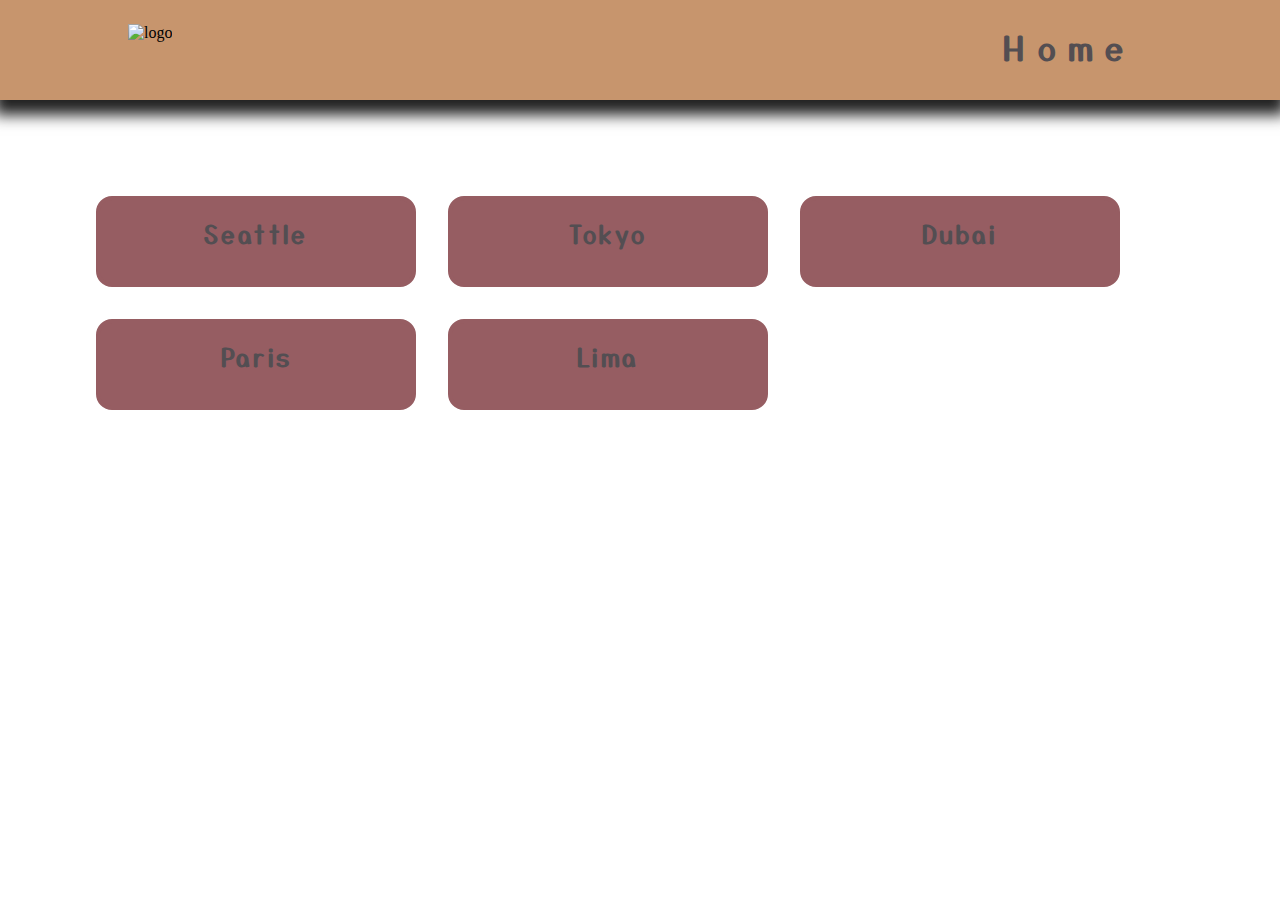
==== sales.html @ bcad7a20 "style and setup salmon cookies project" ====
<!DOCTYPE html>
<html lang="en">

    <head>
        <meta charset="UTF-8">
        <meta name="viewport" content="width=device-width, initial-scale=1.0">
        <title>Document</title>
        <link rel="stylesheet" href="css/sales.css">
    </head>

    <body>
        <header class="header clearfix">

            <img src="https://github.com/LTUC/amman-201d13/blob/main/class-06/lab/assets/salmon.png?raw=true" alt="logo"
                class="logo">

            <a href="index.html" class="nav">Home</a>
        </header>
        <main class="clearfix">
            <div class="cities">
                <div class="city seattle">
                    <h2>Seattle</h2>
                    <ul class="hidden">
                        <li>6am: <span class="cookies"></span></li>
                        <li>7am: <span class="cookies"></span></li>
                        <li>8am: <span class="cookies"></span></li>
                        <li>9am: <span class="cookies"></span></li>
                        <li>10am: <span class="cookies"></span></li>
                        <li>11am: <span class="cookies"></span></li>
                        <li>12pm: <span class="cookies"></span></li>
                        <li>1pm: <span class="cookies"></span></li>
                        <li>2pm: <span class="cookies"></span></li>
                        <li>3pm: <span class="cookies"></span></li>
                        <li>4pm: <span class="cookies"></span></li>
                        <li>5pm: <span class="cookies"></span></li>
                        <li>6pm: <span class="cookies"></span></li>
                        <li>7pm: <span class="cookies"></span></li>
                        <li>Total: <span class="total"></span></li>
                    </ul>
                </div>
                <div class="city tokyo">
                    <h2>Tokyo</h2>
                    <ul class="hidden">
                        <li>6am: <span class="cookies"></span></li>
                        <li>7am: <span class="cookies"></span></li>
                        <li>8am: <span class="cookies"></span></li>
                        <li>9am: <span class="cookies"></span></li>
                        <li>10am: <span class="cookies"></span></li>
                        <li>11am: <span class="cookies"></span></li>
                        <li>12pm: <span class="cookies"></span></li>
                        <li>1pm: <span class="cookies"></span></li>
                        <li>2pm: <span class="cookies"></span></li>
                        <li>3pm: <span class="cookies"></span></li>
                        <li>4pm: <span class="cookies"></span></li>
                        <li>5pm: <span class="cookies"></span></li>
                        <li>6pm: <span class="cookies"></span></li>
                        <li>7pm: <span class="cookies"></span></li>
                        <li>Total: <span class="total"></span></li>
                    </ul>
                </div>
                <div class="city dubai">
                    <h2>Dubai</h2>
                    <ul class="hidden">
                        <li>6am: <span class="cookies"></span></li>
                        <li>7am: <span class="cookies"></span></li>
                        <li>8am: <span class="cookies"></span></li>
                        <li>9am: <span class="cookies"></span></li>
                        <li>10am: <span class="cookies"></span></li>
                        <li>11am: <span class="cookies"></span></li>
                        <li>12pm: <span class="cookies"></span></li>
                        <li>1pm: <span class="cookies"></span></li>
                        <li>2pm: <span class="cookies"></span></li>
                        <li>3pm: <span class="cookies"></span></li>
                        <li>4pm: <span class="cookies"></span></li>
                        <li>5pm: <span class="cookies"></span></li>
                        <li>6pm: <span class="cookies"></span></li>
                        <li>7pm: <span class="cookies"></span></li>
                        <li>Total: <span class="total"></span></li>
                    </ul>
                </div>
                <div class="city paris">
                    <h2>Paris</h2>
                    <ul class="hidden">
                        <li>6am: <span class="cookies"></span></li>
                        <li>7am: <span class="cookies"></span></li>
                        <li>8am: <span class="cookies"></span></li>
                        <li>9am: <span class="cookies"></span></li>
                        <li>10am: <span class="cookies"></span></li>
                        <li>11am: <span class="cookies"></span></li>
                        <li>12pm: <span class="cookies"></span></li>
                        <li>1pm: <span class="cookies"></span></li>
                        <li>2pm: <span class="cookies"></span></li>
                        <li>3pm: <span class="cookies"></span></li>
                        <li>4pm: <span class="cookies"></span></li>
                        <li>5pm: <span class="cookies"></span></li>
                        <li>6pm: <span class="cookies"></span></li>
                        <li>7pm: <span class="cookies"></span></li>
                        <li>Total: <span class="total"></span></li>
                    </ul>
                </div>
                <div class="city lima">
                    <h2>Lima</h2>
                    <ul class="hidden">
                        <li>6am: <span class="cookies"></span></li>
                        <li>7am: <span class="cookies"></span></li>
                        <li>8am: <span class="cookies"></span></li>
                        <li>9am: <span class="cookies"></span></li>
                        <li>10am: <span class="cookies"></span></li>
                        <li>11am: <span class="cookies"></span></li>
                        <li>12pm: <span class="cookies"></span></li>
                        <li>1pm: <span class="cookies"></span></li>
                        <li>2pm: <span class="cookies"></span></li>
                        <li>3pm: <span class="cookies"></span></li>
                        <li>4pm: <span class="cookies"></span></li>
                        <li>5pm: <span class="cookies"></span></li>
                        <li>6pm: <span class="cookies"></span></li>
                        <li>7pm: <span class="cookies"></span></li>
                        <li>Total: <span class="total"></span></li>
                    </ul>
                </div>
            </div>
        </main>

        <footer></footer>
        <script src="js/app.js"></script>
    </body>

</html>
---- css/sales.css ----
@import url('https://fonts.googleapis.com/css2?family=Yusei+Magic&display=swap');

* {
	margin: 0;
	padding: 0;
	box-sizing: border-box;
}

:root {
	--mainColor: #f2d974;
	--mainFontFamily: 'Yusei Magic', sans-serif;
	--secondaryColor: #c7956d;
	--thirdColor: #965d62;
	--forthColor: #534e52;
	--secondaryFontFamily: Georgia, 'Times New Roman', Times, serif;
	--thirdFontFamily: Arial, Helvetica, sans-serif;
	--letterSpacing: 0.8rem;
	--mainTrasition: all 0.3s ease-in-out;
}

/* clearfix */
.clearfix::after,
.clearfix::before {
	content: '';
	clear: both;
	display: table;
}
/* header */
.header {
	height: 100px;
	width: 100vw;
	background: var(--secondaryColor);
	box-shadow: 0px 9px 14px 6px rgba(0, 0, 0, 0.87);
}

.logo {
	width: 9rem;
	height: 3rem;
	margin-top: 1.5rem;
	margin-left: 8rem;
}

.nav {
	float: right;
	text-decoration: none;
	color: var(--forthColor);
	font-family: var(--mainFontFamily);
	font-weight: bold;
	font-size: 2rem;
	margin-top: 1.5rem;
	margin-right: 9rem;
	letter-spacing: var(--letterSpacing);
	transition: var(--mainTrasition);
}

.nav:hover {
	color: var(--mainColor);
}

/* end of header */

/* main */
.cities {
	margin-top: 5rem;
	margin-left: 5rem;
}

.city {
	float: left;
	margin: 1rem;
	color: var(--forthColor);
	font-family: var(--mainFontFamily);
	background: var(--thirdColor);
	padding: 1rem 3rem;
	border-radius: 1rem;
	border: 0.3rem solid var(--thirdColor);
	transition: var(--mainTrasition);
	letter-spacing: 0.2rem;
	width: 20rem;
	text-align: center;
}

.city:hover {
	background: white;
	cursor: pointer;
}

.city h2 {
	margin-bottom: 1rem;
}

.city li {
	text-align: left;
}

.hidden {
	display: none;
}

/*end of main*/
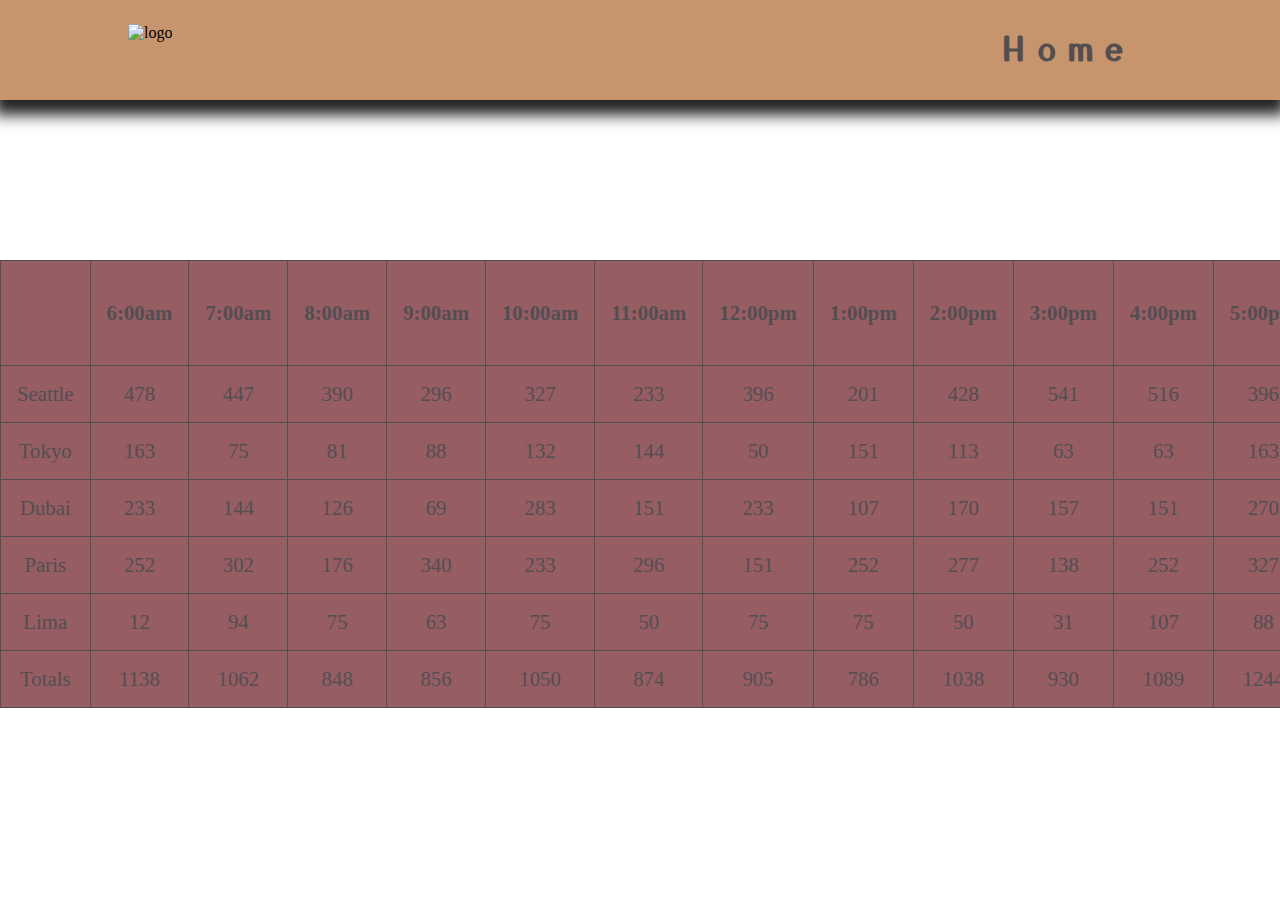
==== commit 50c4143f: "made a table of sales and the style it" ====
--- a/sales.html
+++ b/sales.html
@@ -18,106 +18,6 @@
         </header>
         <main class="clearfix">
             <div class="cities">
-                <div class="city seattle">
-                    <h2>Seattle</h2>
-                    <ul class="hidden">
-                        <li>6am: <span class="cookies"></span></li>
-                        <li>7am: <span class="cookies"></span></li>
-                        <li>8am: <span class="cookies"></span></li>
-                        <li>9am: <span class="cookies"></span></li>
-                        <li>10am: <span class="cookies"></span></li>
-                        <li>11am: <span class="cookies"></span></li>
-                        <li>12pm: <span class="cookies"></span></li>
-                        <li>1pm: <span class="cookies"></span></li>
-                        <li>2pm: <span class="cookies"></span></li>
-                        <li>3pm: <span class="cookies"></span></li>
-                        <li>4pm: <span class="cookies"></span></li>
-                        <li>5pm: <span class="cookies"></span></li>
-                        <li>6pm: <span class="cookies"></span></li>
-                        <li>7pm: <span class="cookies"></span></li>
-                        <li>Total: <span class="total"></span></li>
-                    </ul>
-                </div>
-                <div class="city tokyo">
-                    <h2>Tokyo</h2>
-                    <ul class="hidden">
-                        <li>6am: <span class="cookies"></span></li>
-                        <li>7am: <span class="cookies"></span></li>
-                        <li>8am: <span class="cookies"></span></li>
-                        <li>9am: <span class="cookies"></span></li>
-                        <li>10am: <span class="cookies"></span></li>
-                        <li>11am: <span class="cookies"></span></li>
-                        <li>12pm: <span class="cookies"></span></li>
-                        <li>1pm: <span class="cookies"></span></li>
-                        <li>2pm: <span class="cookies"></span></li>
-                        <li>3pm: <span class="cookies"></span></li>
-                        <li>4pm: <span class="cookies"></span></li>
-                        <li>5pm: <span class="cookies"></span></li>
-                        <li>6pm: <span class="cookies"></span></li>
-                        <li>7pm: <span class="cookies"></span></li>
-                        <li>Total: <span class="total"></span></li>
-                    </ul>
-                </div>
-                <div class="city dubai">
-                    <h2>Dubai</h2>
-                    <ul class="hidden">
-                        <li>6am: <span class="cookies"></span></li>
-                        <li>7am: <span class="cookies"></span></li>
-                        <li>8am: <span class="cookies"></span></li>
-                        <li>9am: <span class="cookies"></span></li>
-                        <li>10am: <span class="cookies"></span></li>
-                        <li>11am: <span class="cookies"></span></li>
-                        <li>12pm: <span class="cookies"></span></li>
-                        <li>1pm: <span class="cookies"></span></li>
-                        <li>2pm: <span class="cookies"></span></li>
-                        <li>3pm: <span class="cookies"></span></li>
-                        <li>4pm: <span class="cookies"></span></li>
-                        <li>5pm: <span class="cookies"></span></li>
-                        <li>6pm: <span class="cookies"></span></li>
-                        <li>7pm: <span class="cookies"></span></li>
-                        <li>Total: <span class="total"></span></li>
-                    </ul>
-                </div>
-                <div class="city paris">
-                    <h2>Paris</h2>
-                    <ul class="hidden">
-                        <li>6am: <span class="cookies"></span></li>
-                        <li>7am: <span class="cookies"></span></li>
-                        <li>8am: <span class="cookies"></span></li>
-                        <li>9am: <span class="cookies"></span></li>
-                        <li>10am: <span class="cookies"></span></li>
-                        <li>11am: <span class="cookies"></span></li>
-                        <li>12pm: <span class="cookies"></span></li>
-                        <li>1pm: <span class="cookies"></span></li>
-                        <li>2pm: <span class="cookies"></span></li>
-                        <li>3pm: <span class="cookies"></span></li>
-                        <li>4pm: <span class="cookies"></span></li>
-                        <li>5pm: <span class="cookies"></span></li>
-                        <li>6pm: <span class="cookies"></span></li>
-                        <li>7pm: <span class="cookies"></span></li>
-                        <li>Total: <span class="total"></span></li>
-                    </ul>
-                </div>
-                <div class="city lima">
-                    <h2>Lima</h2>
-                    <ul class="hidden">
-                        <li>6am: <span class="cookies"></span></li>
-                        <li>7am: <span class="cookies"></span></li>
-                        <li>8am: <span class="cookies"></span></li>
-                        <li>9am: <span class="cookies"></span></li>
-                        <li>10am: <span class="cookies"></span></li>
-                        <li>11am: <span class="cookies"></span></li>
-                        <li>12pm: <span class="cookies"></span></li>
-                        <li>1pm: <span class="cookies"></span></li>
-                        <li>2pm: <span class="cookies"></span></li>
-                        <li>3pm: <span class="cookies"></span></li>
-                        <li>4pm: <span class="cookies"></span></li>
-                        <li>5pm: <span class="cookies"></span></li>
-                        <li>6pm: <span class="cookies"></span></li>
-                        <li>7pm: <span class="cookies"></span></li>
-                        <li>Total: <span class="total"></span></li>
-                    </ul>
-                </div>
             </div>
         </main>
 
--- a/css/sales.css
+++ b/css/sales.css
@@ -60,41 +60,37 @@
 /* end of header */
 
 /* main */
-.cities {
-	margin-top: 5rem;
-	margin-left: 5rem;
+table,
+th,
+tr,
+td {
+	border: 1px solid var(--forthColor);
+	border-collapse: collapse;
+	color: var(--forthColor);
+	font-size: 1.3rem;
+	transition: var(--mainTrasition);
 }
 
-.city {
-	float: left;
-	margin: 1rem;
-	color: var(--forthColor);
-	font-family: var(--mainFontFamily);
+table {
+	margin: 10rem auto;
 	background: var(--thirdColor);
-	padding: 1rem 3rem;
-	border-radius: 1rem;
-	border: 0.3rem solid var(--thirdColor);
-	transition: var(--mainTrasition);
-	letter-spacing: 0.2rem;
-	width: 20rem;
+}
+
+tr,
+th,
+td {
+	padding: 1rem;
 	text-align: center;
 }
 
-.city:hover {
-	background: white;
+tr:hover {
+	background-color: var(--secondaryColor);
+}
+
+th:hover,
+td:hover {
+	background-color: var(--mainColor);
+	transform: scale(1.2);
 	cursor: pointer;
 }
-
-.city h2 {
-	margin-bottom: 1rem;
-}
-
-.city li {
-	text-align: left;
-}
-
-.hidden {
-	display: none;
-}
-
 /*end of main*/
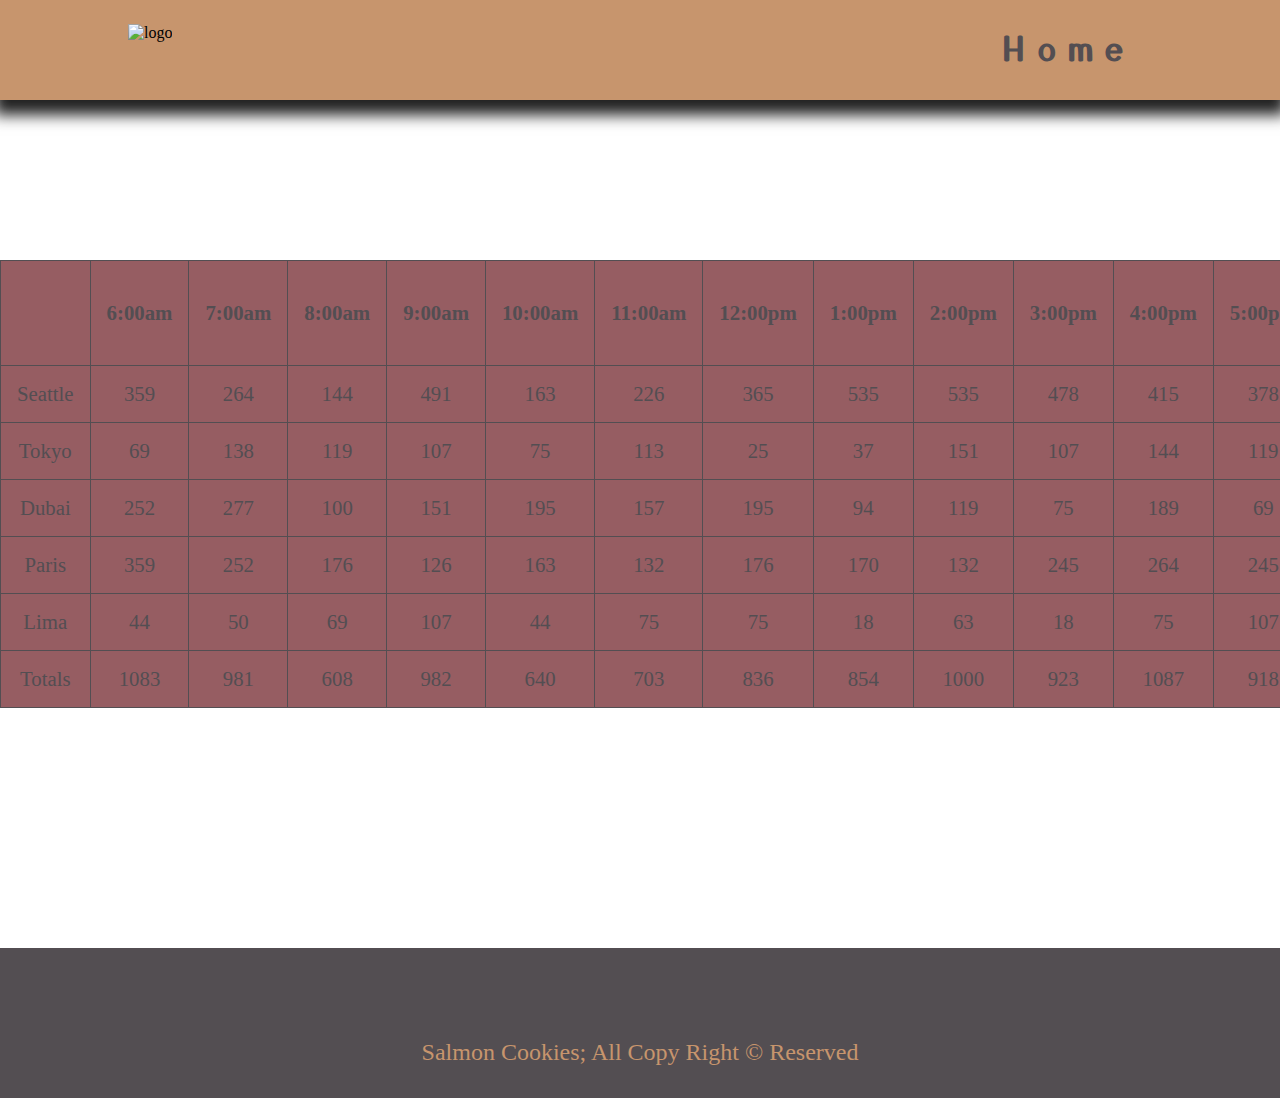
==== commit 50a996bb: "added new feature and style" ====
--- a/sales.html
+++ b/sales.html
@@ -5,6 +5,10 @@
         <meta charset="UTF-8">
         <meta name="viewport" content="width=device-width, initial-scale=1.0">
         <title>Document</title>
+        <!-- font awesome -->
+        <script src="https://kit.fontawesome.com/a24ea374e8.js" crossorigin="anonymous"></script>
+
+        <!-- style -->
         <link rel="stylesheet" href="css/sales.css">
     </head>
 
@@ -21,7 +25,14 @@
             </div>
         </main>
 
-        <footer></footer>
+        <footer class="footer">
+            <div class="icons">
+                <a href="https://www.facebook.com/" target="_blank"> <i class="fa fa-facebook"></i></a>
+                <a href="https://www.instagram.com/" target="_blank"><i class="fa fa-instagram"></i></a>
+                <a href="https://twitter.com/?lang=en" target="_blank"><i class="fa fa-twitter"></i></a>
+            </div>
+            <p>Salmon Cookies; All Copy Right &copy; Reserved</p>
+        </footer>
         <script src="js/app.js"></script>
     </body>
 
--- a/css/sales.css
+++ b/css/sales.css
@@ -94,3 +94,30 @@
 	cursor: pointer;
 }
 /*end of main*/
+
+/* footer */
+.footer {
+	font-size: 1.5rem;
+	color: var(--secondaryColor);
+	text-align: center;
+	background-color: var(--forthColor);
+	padding-top: 2rem;
+	padding-bottom: 2rem;
+	margin-top: 5rem;
+}
+
+.icons {
+	margin-bottom: 2rem;
+}
+
+.icons a {
+	color: var(--secondaryColor);
+	margin-right: 2rem;
+	transition: var(--mainTrasition);
+}
+
+.icons a:hover {
+	color: var(--thirdColor);
+}
+
+/* end of footer */
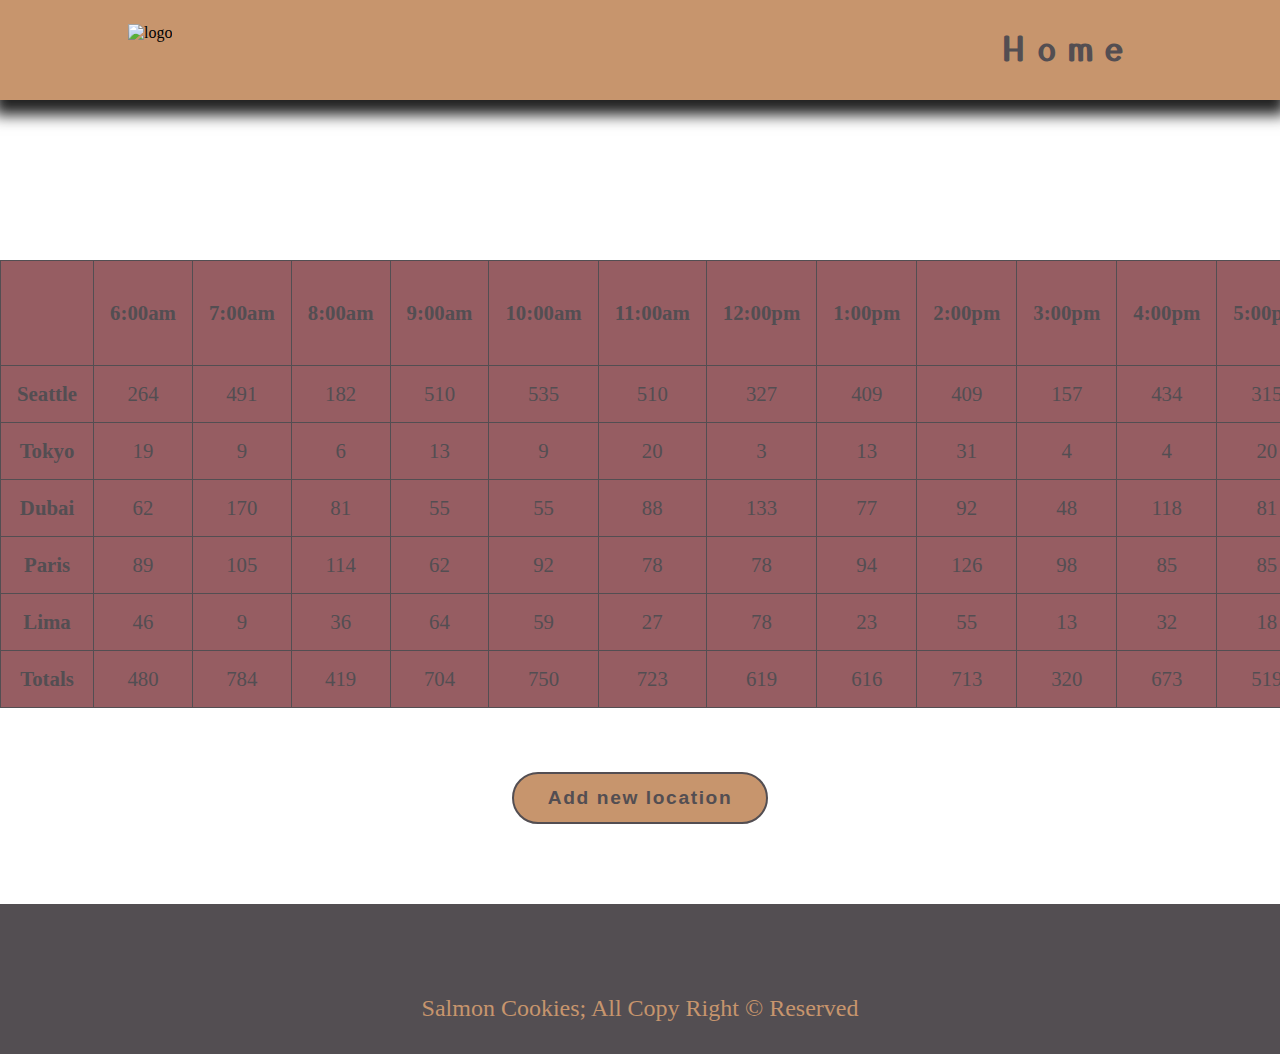
==== commit 0fb27e9e: "added a form and fixed some styles" ====
--- a/sales.html
+++ b/sales.html
@@ -23,6 +23,24 @@
         <main class="clearfix">
             <div class="cities">
             </div>
+            <div class="btn-container">
+                <button class="btn"><i class="fas fa-plus"></i> Add new location</button>
+            </div>
+
+            <form class="add-city">
+                <span class="icon close"><i class="fas fa-times"></i></span>
+                <label for="cityAdd">Ctiy Name:</label>
+                <input type="text" id="cityAdd" name="cityAdd" placeholder="Ctiy Name">
+                <label for="min">Min Customer/Hour:</label>
+                <input type="text" id="min" name="min" placeholder="Min Customer/Hour">
+                <label for="max">Max Customer/Hour:</label>
+                <input type="max" id="max" name="max" placeholder="Max Customer/Hour">
+                <label for="average">Average Cookies/Customer:</label>
+                <input type="text" id="average" name="average" placeholder="Average Cookies/Customer">
+                <div class="btn-container">
+                    <button class="btn add"><i class="fas fa-plus"></i> Add</button>
+                </div>
+            </form>
         </main>
 
         <footer class="footer">
--- a/css/sales.css
+++ b/css/sales.css
@@ -60,6 +60,20 @@
 /* end of header */
 
 /* main */
+
+main {
+	position: relative;
+	height: auto;
+}
+
+.main-bg {
+	background-color: rgba(255, 255, 255, 0.7);
+}
+
+.table-appeare {
+	opacity: 0.7;
+}
+
 table,
 th,
 tr,
@@ -72,7 +86,7 @@
 }
 
 table {
-	margin: 10rem auto;
+	margin: 10rem auto 4rem;
 	background: var(--thirdColor);
 }
 
@@ -83,16 +97,129 @@
 	text-align: center;
 }
 
+th {
+	text-transform: capitalize;
+}
+
 tr:hover {
 	background-color: var(--secondaryColor);
 }
 
-th:hover,
 td:hover {
 	background-color: var(--mainColor);
 	transform: scale(1.2);
 	cursor: pointer;
 }
+
+.no-color:hover {
+	background-color: var(--thirdColor);
+}
+
+.btn-container {
+	display: flex;
+	justify-content: space-around;
+}
+
+.btn {
+	padding: 0.8rem 2.1rem;
+	background: var(--secondaryColor);
+	color: var(--forthColor);
+	font-size: 1.2rem;
+	font-weight: bold;
+	border: 2px solid var(--forthColor);
+	letter-spacing: 0.1rem;
+	transition: var(--mainTrasition);
+	border-radius: 2rem;
+}
+
+.btn:hover {
+	cursor: pointer;
+	background-color: transparent;
+	color: var(--thirdColor);
+	border: 2px solid var(--thirdColor);
+}
+
+.add-city {
+	margin: 0 auto;
+	border: 3px solid var(--thirdColor);
+	width: 50%;
+	border-radius: 5rem;
+	display: none;
+	background: var(--secondaryColor);
+	transition: var(--mainTrasition);
+	padding: 2rem 0 0 0;
+}
+
+.icon {
+	font-size: 2rem;
+	color: var(--thirdColor);
+	float: right;
+	transform: translateX(-3rem);
+}
+
+.icon:hover {
+	cursor: pointer;
+	color: red;
+}
+
+.show {
+	display: block;
+	position: absolute;
+	top: 60%;
+	left: 50%;
+	transform: translate(-50%, -50%);
+	z-index: 3;
+}
+
+label,
+input {
+	display: block;
+	text-align: center;
+	margin-bottom: 1rem;
+	font-family: var(--mainFontFamily);
+	border: none;
+}
+
+label {
+	font-size: 1.2rem;
+	color: var(--thirdColor);
+	font-weight: bold;
+}
+
+input {
+	padding: 1rem 3rem 1rem 1rem;
+	background: rgb(161, 161, 161);
+	border-radius: 2rem;
+	margin: 0 auto 1rem;
+}
+
+input {
+	width: 18rem;
+	color: var(--forthColor);
+	font-size: 1.2rem;
+}
+
+input::placeholder {
+	text-align: left;
+	color: white;
+	font-size: small;
+	letter-spacing: 0.15rem;
+}
+
+.add-city .btn-container {
+	margin: 2rem 0;
+}
+
+.add-city .btn-container .btn {
+	background-color: var(--thirdColor);
+	color: var(--mainColor);
+}
+
+.add-city .btn-container .btn:hover {
+	background-color: transparent;
+	color: var(--thirdColor);
+}
+
 /*end of main*/
 
 /* footer */
@@ -104,6 +231,7 @@
 	padding-top: 2rem;
 	padding-bottom: 2rem;
 	margin-top: 5rem;
+	width: 100vw;
 }
 
 .icons {
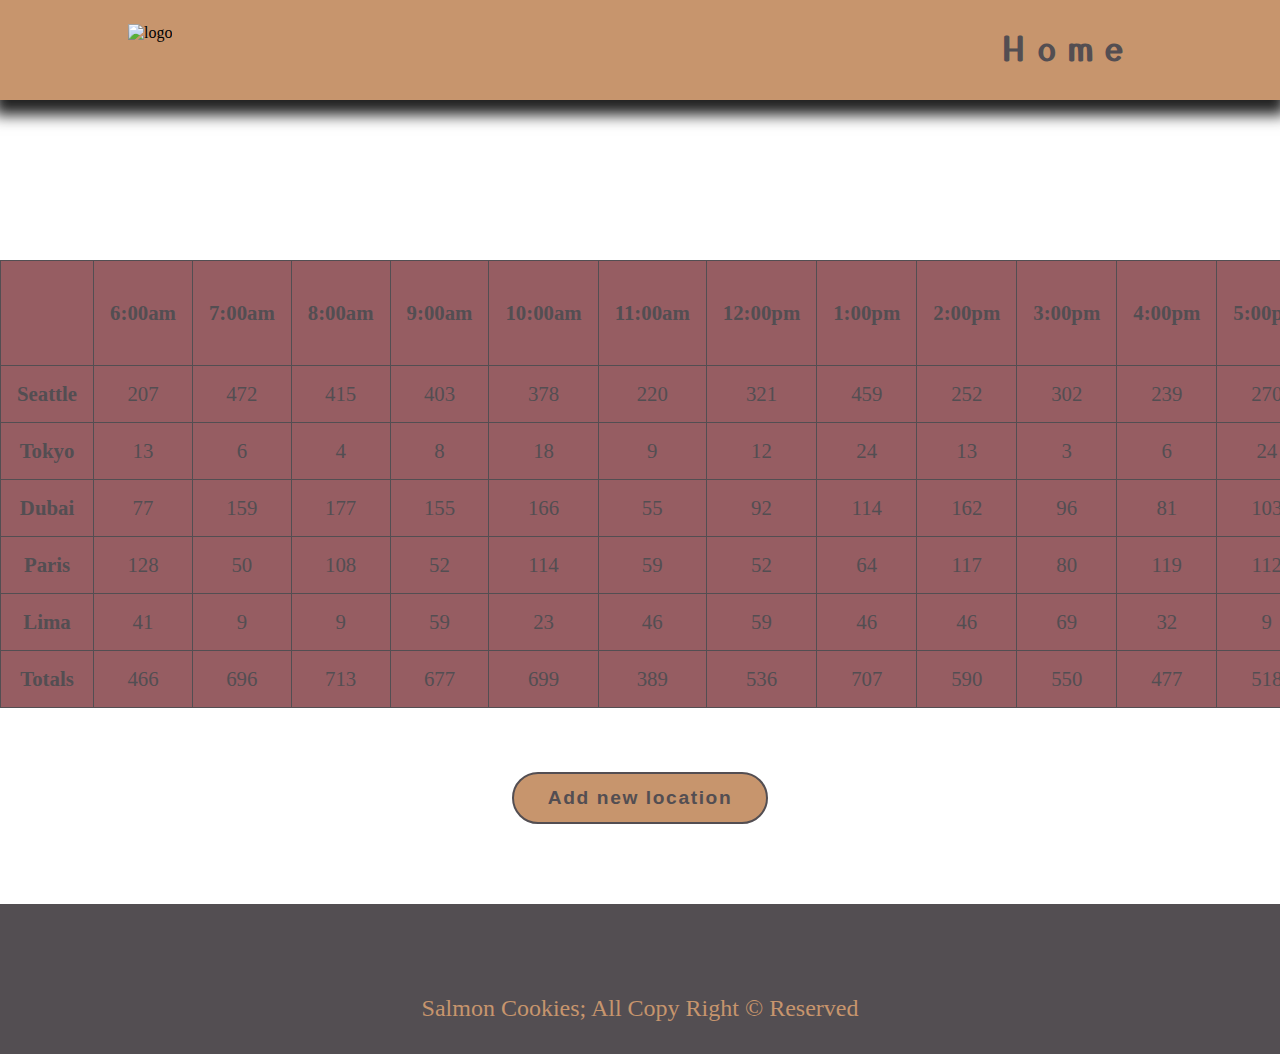
==== commit f6ced409: "fixed a bug" ====
--- a/sales.html
+++ b/sales.html
@@ -31,14 +31,24 @@
                 <span class="icon close"><i class="fas fa-times"></i></span>
                 <label for="cityAdd">Ctiy Name:</label>
                 <input type="text" id="cityAdd" name="cityAdd" placeholder="Ctiy Name">
+                <div id="exist"
+                    style="color: red;font-weight: bold;text-align: center;margin-bottom: 1rem;font-size: 1.5rem;">
+                </div>
                 <label for="min">Min Customer/Hour:</label>
                 <input type="text" id="min" name="min" placeholder="Min Customer/Hour">
+                <div id="minMax"
+                    style="color: red;font-weight: bold;text-align: center;margin-bottom: 1rem;font-size: 1.5rem;">
+                </div>
                 <label for="max">Max Customer/Hour:</label>
                 <input type="max" id="max" name="max" placeholder="Max Customer/Hour">
+                </div>
                 <label for="average">Average Cookies/Customer:</label>
                 <input type="text" id="average" name="average" placeholder="Average Cookies/Customer">
                 <div class="btn-container">
                     <button class="btn add"><i class="fas fa-plus"></i> Add</button>
+                </div>
+                <div id="empty"
+                    style="color: red;font-weight: bold;text-align: center;margin-bottom: 1rem;font-size: 1.5rem;">
                 </div>
             </form>
         </main>
